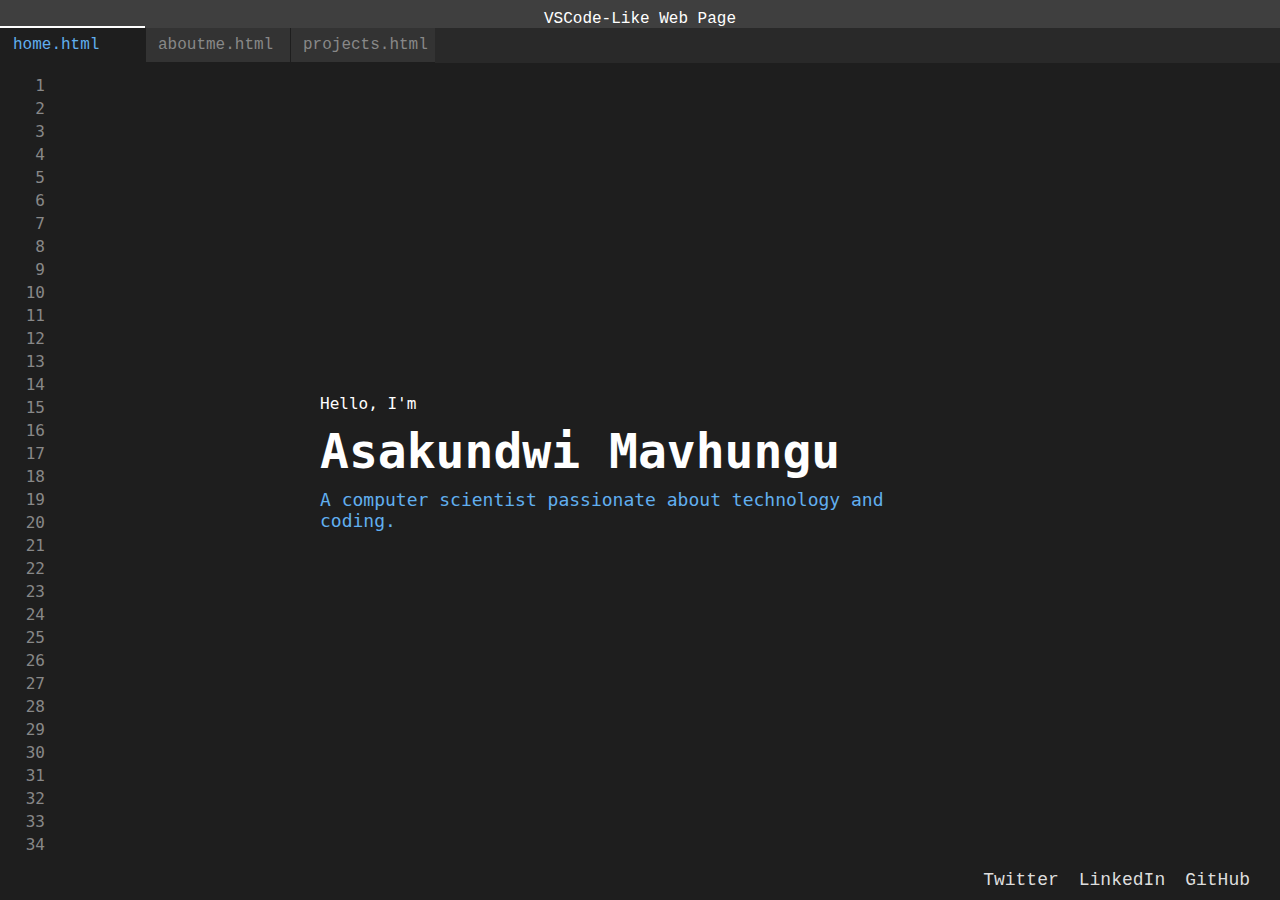
==== final/index.html @ fc9e0a9b "initial commit" ====
<!DOCTYPE html>
<html lang="en">
<head>
    <meta charset="UTF-8">
    <meta name="viewport" content="width=device-width, initial-scale=1.0">
    <title>VSCode-Like Web Page</title>
    <link rel="stylesheet" href="styles.css">
</head>
<body>

	<!-- Top bar with tabs -->
	<div class="top-bar">
        <div class="title-bar">
            VSCode-Like Web Page
        </div>
		<div class="top-bar-inner">
			<div class="tabs">
				<div class="tab active" data-page="home.html">home.html</div>
				<div class="tab" data-page="aboutme.html">aboutme.html</div>
				<div class="tab" data-page="projects.html">projects.html</div>
			</div>
		</div>
	</div>

    <!-- Main content area -->
    <div class="editor-container">
        <iframe src="home.html" frameborder="0" id="iframe-content"></iframe>
    </div>

    <!-- Bottom bar with social links -->

    <!--
    <div class="status-bar">
        <div class="status-item">UTF-8</div>
        <div class="status-item">Language: HTML</div>
        <div class="status-item">Line: 1</div>
        <div class="status-item">Col: 1</div>
    </div>
    -->

    <!-- Footer with social links -->
    <div class="footer">
        <a href="#">Twitter</a>
        <a href="#">LinkedIn</a>
        <a href="#">GitHub</a>
    </div>

    <!-- JavaScript to handle tab switching -->
    <script>
        const tabs = document.querySelectorAll('.tab');
        const iframeContent = document.getElementById('iframe-content');

        tabs.forEach(tab => {
            tab.addEventListener('click', () => {
                const page = tab.getAttribute('data-page');
                iframeContent.src = page;

                // Remove 'active' class from all tabs
                tabs.forEach(t => t.classList.remove('active'));

                // Add 'active' class to the clicked tab
                tab.classList.add('active');
            });
        });
    </script>
</body>
</html>
---- final/styles.css ----
/* Reset some default styles */
body, h1, p, div {
    margin: 0;
    padding: 0;
}

/* Basic styling for the whole page */
body {
    font-family: 'Courier New', monospace;
    background-color: #1e1e1e;
    color: #fff;
    margin: 0;
    overflow: hidden;
    display: flex;
    flex-direction: column;
    height: 100vh;
}

/* Top bar with tabs */
.top-bar {
    background-color: #3f3f3f;
    padding: 10px 0px 0; /* Remove bottom padding */
}

/*
.top-bar-inner {
     border-top: 1px solid #888;  /*Add a grey border only on the top 

} */


.tabs {
    display: flex;
    border-bottom: 1px solid #1e1e1e;
    background-color: #292929;
	
}

.tab {
    padding: 8px 12px;
    cursor: pointer;
    color: #888; /* Grey for inactive tabs */
    transition: background-color 0.2s ease, color 0.2s ease, border 0.2s ease; /* Include border in transition */
    width: 120px; /* Fixed width for tabs */
    border-left: 1px solid #1e1e1e; /* Add a grey border on the left side of each tab */
	border-bottom: 1px solid #1e1e1e; /* Add a grey border on the left side of each tab */
	/* border-top: 1px solid #1e1e1e;  Add a grey border on the left side of each tab */
    background-color: #333;
}



.tab:hover {

    color: #fff; /* Turn text white on hover */

}

.tab.active {
    background-color: #1e1e1e;
    color: #61afef; /* VS Code blue */
    box-shadow: 0px -2px 0px 0px white; /* Add a white outline to the active tab (excluding the bottom) */
	border-bottom: 1px solid #1e1e1e; /* Add a grey border on the left side of each tab */
}

/* Main content area - editor container */
.editor-container {
    flex-grow: 1;
    position: relative;
    overflow: auto;
}

iframe {
    width: 100%;
    height: 100%;
    border: none;
}

/* Status bar at the bottom */
.status-bar {
    background-color: #1e1e1e;
    display: flex;
    justify-content: flex-end;
    padding: 5px 10px;
    font-size: 14px;
}

.status-item {
    margin-right: 20px;
    color: #ddd;
}

/* Footer with social links */
.footer {
    background-color: #1e1e1e;
    display: flex;
    justify-content: flex-end;
    padding: 10px;
}

.footer a {
    color: #ddd;
    text-decoration: none;
    margin-right: 20px;
    font-size: 18px;
}



/* HOME.html styles */

/* Add these styles to your existing styles.css */

.small-text {
    font-size: 16px;
    color: #ffffff; /* Grey color */
	font-family: 'Cascadia Mono', monospace; /* Use Cascadia Mono font */
}

.huge-text {
    font-size: 48px; /* Adjust the size as needed */
    font-weight: bold; /* Makes the text bold */
    margin: 10px 0; /* Adds some space above and below the text */
	font-family:  monospace; /* Use Cascadia Mono font */
}

.blue-text {
    font-size: 18px; /* Adjust the size as needed */
    color: #61afef; /* VS Code blue color */
	font-family: 'Cascadia Mono', monospace; /* Use Cascadia Mono font */
}

/* Add these styles to your existing styles.css */

.content-container {
    display: flex;
    justify-content: center; /* Center horizontally */
    align-items: center; /* Center vertically */
    height: 100vh; /* Make the container fill the viewport height */
    position: relative; /* Required for pseudo-element positioning */
}

.text-container {
    text-align: left; /* Align text to the left */
    max-width: 50vw; /* Adjust the max-width as needed */
    padding: 20px; /* Add some padding to the text container */
}


/* Styling for line numbers (code-start) */
.code-start {
    display: flex; /* Use Flexbox for layout */
    flex-direction: column; /* Display items vertically */
    align-items: flex-end; /* Right-align line numbers within the containe */
    background-color: #1e1e1e; /* Background color for line numbers */
    font-family: 'Cascadia Mono', monospace; /* Use Cascadia Mono font or your desired monospace font */
    text-align: right; /* Right-align line numbers */
    padding: 10px; /* Add padding for spacing */
    white-space: pre-wrap; /* Preserve line breaks */
    position: absolute;
    top: 0;
    left: 0;
    bottom: 0;
    width: 40px; /* Adjust the width as needed */
}

.line-number {
    color: #888;
    font-family: 'Cascadia Mono', monospace; /* Use Cascadia Mono font or your desired monospace font */
    text-align: right; /* Right-align line numbers */
    padding: 2px 5px; /* Adjust padding as needed */
}


/* Add this style to center the title text within the title bar */
.title-bar {
    text-align: center;
}
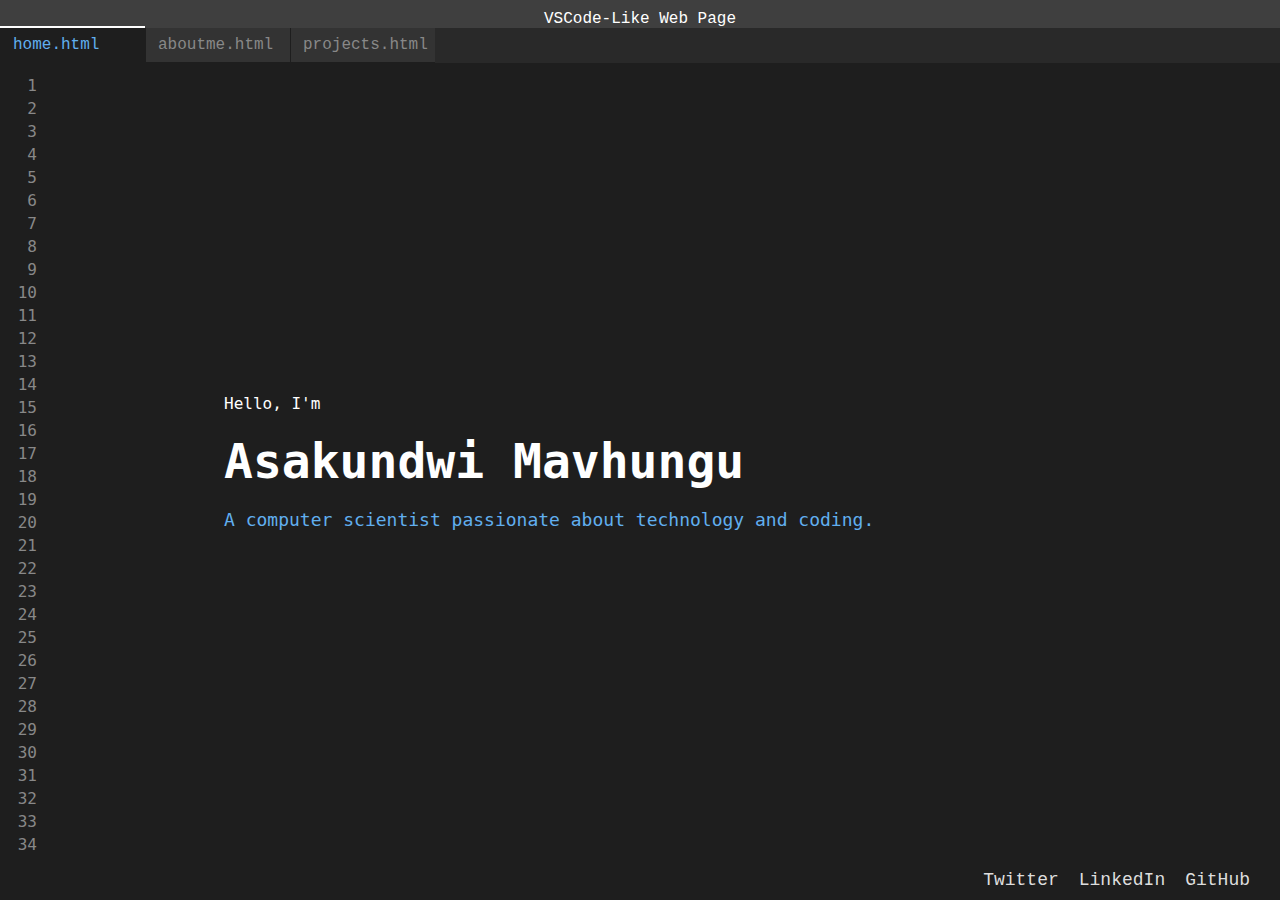
==== commit 6adadcc4: "done" ====
--- a/final/index.html
+++ b/final/index.html
@@ -7,7 +7,19 @@
     <link rel="stylesheet" href="styles.css">
 </head>
 <body>
+    
+    <style>
+        /* Define fade-in and fade-out classes */
+        .fade-in {
+            opacity: 1;
+            transition: opacity 0.3s ease-in-out;
+        }
 
+        .fade-out {
+            opacity: 0;
+
+        }
+    </style>
 	<!-- Top bar with tabs -->
 	<div class="top-bar">
         <div class="title-bar">
@@ -49,19 +61,32 @@
     <script>
         const tabs = document.querySelectorAll('.tab');
         const iframeContent = document.getElementById('iframe-content');
-
+        
         tabs.forEach(tab => {
             tab.addEventListener('click', () => {
                 const page = tab.getAttribute('data-page');
-                iframeContent.src = page;
-
+        
                 // Remove 'active' class from all tabs
                 tabs.forEach(t => t.classList.remove('active'));
-
+        
                 // Add 'active' class to the clicked tab
                 tab.classList.add('active');
+        
+                // Fade out the iframe content
+                iframeContent.classList.add('fade-out');
+                
+                // Wait for the fade-out transition to complete
+                setTimeout(() => {
+                    // Update the iframe source
+                    iframeContent.src = page;
+        
+                    // Fade in the iframe content
+                    iframeContent.classList.remove('fade-out');
+                    iframeContent.classList.add('fade-in');
+                }, 300); // Adjust the duration to match your CSS transition duration
             });
         });
+        
     </script>
 </body>
 </html>
--- a/final/styles.css
+++ b/final/styles.css
@@ -67,7 +67,7 @@
 .editor-container {
     flex-grow: 1;
     position: relative;
-    overflow: auto;
+
 }
 
 iframe {
@@ -124,6 +124,10 @@
 	font-family:  monospace; /* Use Cascadia Mono font */
 }
 
+.huge-text {
+    overflow: hidden; /* Hide any overflowing content */
+}
+
 .blue-text {
     font-size: 18px; /* Adjust the size as needed */
     color: #61afef; /* VS Code blue color */
@@ -136,14 +140,25 @@
     display: flex;
     justify-content: center; /* Center horizontally */
     align-items: center; /* Center vertically */
-    height: 100vh; /* Make the container fill the viewport height */
+    height: 100%; /* Make the container fill the viewport height */
     position: relative; /* Required for pseudo-element positioning */
 }
 
 .text-container {
     text-align: left; /* Align text to the left */
-    max-width: 50vw; /* Adjust the max-width as needed */
-    padding: 20px; /* Add some padding to the text container */
+    max-width: 75vw; /* Adjust the max-width as needed */
+    padding: 80px; /* Add some padding to the text container */
+    height: 100%;
+    display: flex;
+    flex-direction: column; /* Set flex-direction to column */
+    justify-content: center;
+
+    overflow: auto;
+}
+
+/* Add this style to center the items vertically within the text container */
+.text-container p, h1 {
+    margin: 10px 0; /* Adjust margin as needed */
 }
 
 
@@ -175,4 +190,5 @@
 /* Add this style to center the title text within the title bar */
 .title-bar {
     text-align: center;
-}+}
+
